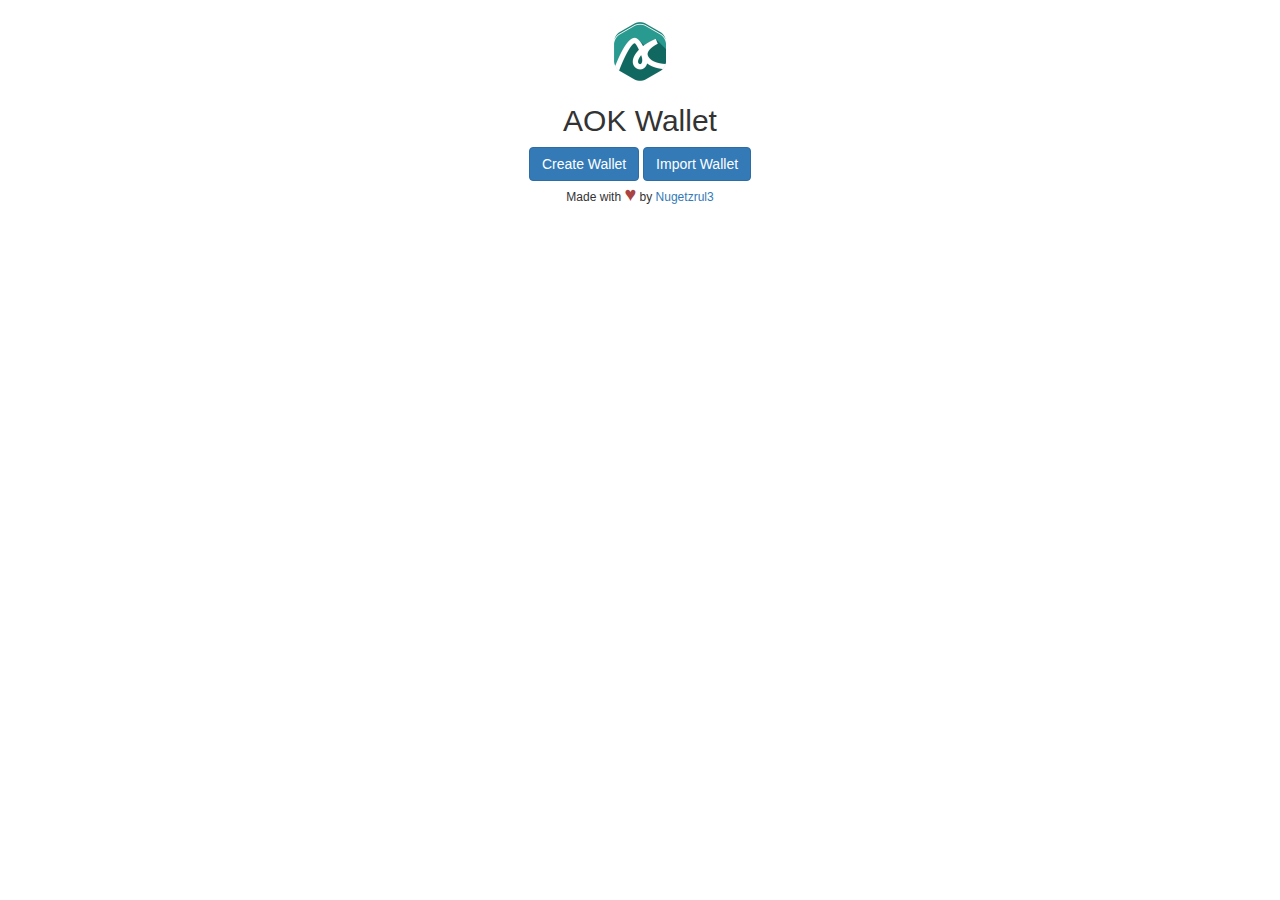
==== index.html @ 35695edc "first commit" ====
<!DOCTYPE html>
<html lang="en">
<head>
    <meta charset="UTF-8">
    <meta http-equiv="X-UA-Compatible" content="IE=edge">
    <meta name="viewport" content="width=device-width, initial-scale=1.0">
    <!--CSS-->
    <link href="css/bootstrap.min.css" rel="stylesheet">
    <link href="css/index.css" rel="stylesheet">
    <link rel="stylesheet" href="css/entypo.css">

    <!--JS-->
    <script src="js/jquery-3.2.1.min.js"></script>
    <script src="js/bootstrap.min.js"></script>
    <title>Document</title>
</head>
<body>
    <div class="text-center container">
        <p style="padding-top: 20px;">
            <a href="https://aok.network/" target="_blank">
                <img src="img/overlay.png" style="width: 64px; height: 64px; position: center;">
            </a>
        </p>
        <h2>AOK Wallet</h2>
        <a href="main.html" class="btn btn-primary"><span id="create-wallet-button">Create Wallet</span></a>
        <a href="import.html" class="btn btn-primary"><span id="import-wallet-button">Import Wallet</span></a> 
    </div>
    <footer class="mb-3" style="bottom: 0px;">
        <div class="container text-center">
            <h6>Made with <span class="entypo heart text-danger" style="font-size: 20px;"></span> by <a target="_blank" href="https://github.com/Nugetzrul3/Sugarchain-Chrome-Wallet">Nugetzrul3</a></h6>
        </div>
    </footer>
</body>
<script src="js/index.js"></script>
</html>
---- css/index.css ----
body {
    min-width: 370px; /* your desired width */
    min-height: 100px;
    max-width: 100%;
    position: center;
    vertical-align:middle;
}
---- css/entypo.css ----
.entypo,.entypo-social{font-size:2em;font-weight:400;line-height:0}@font-face{font-family:EntypoRegular;src:url(font/entypo.eot);src:url(font/entypo.eot?#iefix) format('embedded-opentype'),url(font/entypo.woff) format('woff'),url(font/entypo.ttf) format('truetype'),url(font/entypo.svg#EntypoRegular) format('svg');font-weight:400;font-style:normal}@font-face{font-family:EntypoSocialRegular;src:url(font/entypo-social.eot);src:url(font/entypo-social.eot?#iefix) format('embedded-opentype'),url(font/entypo-social.woff) format('woff'),url(font/entypo-social.ttf) format('truetype'),url(font/entypo-social.svg#EntypoRegular) format('svg');font-weight:400;font-style:normal}.entypo{font-family:EntypoRegular}.entypo-social{font-family:EntypoSocialRegular}.entypo.phone:before{content:'\1F4DE'}.entypo.mobile:before{content:'\1F4F1'}.entypo.mouse:before{content:'\E789'}.entypo.address:before{content:'\E723'}.entypo.mail:before{content:'\2709'}.entypo.paper-plane:before{content:'\1F53F'}.entypo.pencil:before{content:'\270E'}.entypo.feather:before{content:'\2712'}.entypo.attach:before{content:'\1F4CE'}.entypo.inbox:before{content:'\E777'}.entypo.reply:before{content:'\E712'}.entypo.reply-all:before{content:'\E713'}.entypo.forward:before{content:'\27A6'}.entypo.user:before{content:'\1F464'}.entypo.users:before{content:'\1F465'}.entypo.add-user:before{content:'\E700'}.entypo.vcard:before{content:'\E722'}.entypo.export:before{content:'\E715'}.entypo.location:before{content:'\E724'}.entypo.map:before{content:'\E727'}.entypo.compass:before{content:'\E728'}.entypo.direction:before{content:'\27A2'}.entypo.hair-cross:before{content:'\1F3AF'}.entypo.share:before{content:'\E73C'}.entypo.shareable:before{content:'\E73E'}.entypo.heart:before{content:'\2665'}.entypo.heart-empty:before{content:'\2661'}.entypo.star:before{content:'\2605'}.entypo.star-empty:before{content:'\2606'}.entypo.thumbs-up:before{content:'\1F44D'}.entypo.thumbs-down:before{content:'\1F44E'}.entypo.chat:before{content:'\E720'}.entypo.comment:before{content:'\E718'}.entypo.quote:before{content:'\275E'}.entypo.home:before{content:'\2302'}.entypo.popup:before{content:'\E74C'}.entypo.search:before{content:'\1F50D'}.entypo.flashlight:before{content:'\1F526'}.entypo.print:before{content:'\E716'}.entypo.bell:before{content:'\1F514'}.entypo.link:before{content:'\1F517'}.entypo.flag:before{content:'\2691'}.entypo.cog:before{content:'\2699'}.entypo.tools:before{content:'\2692'}.entypo.trophy:before{content:'\1F3C6'}.entypo.tag:before{content:'\E70C'}.entypo.camera:before{content:'\1F4F7'}.entypo.megaphone:before{content:'1F4E3'}.entypo.moon:before{content:'\0045'}.entypo.palette:before{content:'\1F3A8'}.entypo.leaf:before{content:'\1F342'}.entypo.note:before{content:'\266A'}.entypo.beamed-note:before{content:'\266B'}.entypo.new:before{content:'\1F4A5'}.entypo.graduation-cap:before{content:'\1F393'}.entypo.book:before{content:'\1F4D5'}.entypo.newspaper:before{content:'\1F4F0'}.entypo.bag:before{content:'\1F45C'}.entypo.airplane:before{content:'\2708'}.entypo.lifebuoy:before{content:'\E788'}.entypo.eye:before{content:'\E70A'}.entypo.clock:before{content:'\1F554'}.entypo.mic:before{content:'\1F3A4'}.entypo.calendar:before{content:'\1F4C5'}.entypo.flash:before{content:'\26A1'}.entypo.thunder-cloud:before{content:'\26C8'}.entypo.droplet:before{content:'\1F4A7'}.entypo.cd:before{content:'\1F4BF'}.entypo.briefcase:before{content:'\1F4BC'}.entypo.air:before{content:'\1F4A8'}.entypo.hourglass:before{content:'\23F3'}.entypo.gauge:before{content:'\1F6C7'}.entypo.language:before{content:'\1F394'}.entypo.network:before{content:'\E776'}.entypo.key:before{content:'\1F511'}.entypo.battery:before{content:'\1F50B'}.entypo.bucket:before{content:'\1F4FE'}.entypo.magnet:before{content:'\E7A1'}.entypo.drive:before{content:'\1F4FD'}.entypo.cup:before{content:'\2615'}.entypo.rocket:before{content:'\1F680'}.entypo.brush:before{content:'\E79A'}.entypo.suitcase:before{content:'\1F6C6'}.entypo.traffic-cone:before{content:'\1F6C8'}.entypo.globe:before{content:'\1F30E'}.entypo.keyboard:before{content:'\2328'}.entypo.browser:before{content:'\E74E'}.entypo.publish:before{content:'\E74D'}.entypo.progress-3:before{content:'\E76B'}.entypo.progress-2:before{content:'\E76A'}.entypo.progress-1:before{content:'\E769'}.entypo.progress-0:before{content:'\E768'}.entypo.light-down:before{content:'\1F505'}.entypo.light-up:before{content:'\1F506'}.entypo.adjust:before{content:'\25D1'}.entypo.code:before{content:'\E714'}.entypo.monitor:before{content:'\1F4BB'}.entypo.infinity:before{content:'\221E'}.entypo.light-bulb:before{content:'\1F4A1'}.entypo.credit-card:before{content:'\1F4B3'}.entypo.database:before{content:'\1F4F8'}.entypo.voicemail:before{content:'\2707'}.entypo.clipboard:before{content:'\1F4CB'}.entypo.cart:before{content:'\E73D'}.entypo.box:before{content:'\1F4E6'}.entypo.ticket:before{content:'\1F3AB'}.entypo.rss:before{content:'\E73A'}.entypo.signal:before{content:'\1F4F6'}.entypo.thermometer:before{content:'\1F4FF'}.entypo.water:before{content:'\1F4A6'}.entypo.sweden:before{content:'\F601'}.entypo.line-graph:before{content:'\1F4C8'}.entypo.pie-chart:before{content:'\25F4'}.entypo.bar-graph:before{content:'\1F4CA'}.entypo.area-graph:before{content:'\1F53E'}.entypo.lock:before{content:'\1F512'}.entypo.lock-open:before{content:'\1F513'}.entypo.logout:before{content:'\E741'}.entypo.login:before{content:'\E740'}.entypo.check:before{content:'\2713'}.entypo.cross:before{content:'\274C'}.entypo.squared-minus:before{content:'\229F'}.entypo.squared-plus:before{content:'\229E'}.entypo.squared-cross:before{content:'\274E'}.entypo.circled-minus:before{content:'\2296'}.entypo.circled-plus:before{content:'\2295'}.entypo.circled-cross:before{content:'\2716'}.entypo.minus:before{content:'\2796'}.entypo.plus:before{content:'\2795'}.entypo.erase:before{content:'\232B'}.entypo.block:before{content:'\1F6AB'}.entypo.info:before{content:'\2139'}.entypo.circled-info:before{content:'\E705'}.entypo.help:before{content:'\2753'}.entypo.circled-help:before{content:'\E704'}.entypo.warning:before{content:'\26A0'}.entypo.cycle:before{content:'\1F504'}.entypo.cw:before{content:'\27F3'}.entypo.ccw:before{content:'\27F2'}.entypo.shuffle:before{content:'\1F500'}.entypo.back:before{content:'\1F519'}.entypo.level-down:before{content:'\21B3'}.entypo.retweet:before{content:'\E717'}.entypo.loop:before{content:'\1F501'}.entypo.back-in-time:before{content:'\E771'}.entypo.level-up:before{content:'\21B0'}.entypo.switch:before{content:'\21C6'}.entypo.numbered-list:before{content:'\E005'}.entypo.add-to-list:before{content:'\E003'}.entypo.layout:before{content:'\268F'}.entypo.list:before{content:'\2630'}.entypo.text-doc:before{content:'\1F4C4'}.entypo.text-doc-inverted:before{content:'\E731'}.entypo.doc:before{content:'\E730'}.entypo.docs:before{content:'\E736'}.entypo.landscape-doc:before{content:'\E737'}.entypo.picture:before{content:'\1F304'}.entypo.video:before{content:'\1F3AC'}.entypo.music:before{content:'\1F3B5'}.entypo.folder:before{content:'\1F4C1'}.entypo.archive:before{content:'\E800'}.entypo.trash:before{content:'\E729'}.entypo.upload:before{content:'\1F4E4'}.entypo.download:before{content:'\1F4E5'}.entypo.save:before{content:'\1F4BE'}.entypo.install:before{content:'\E778'}.entypo.cloud:before{content:'\2601'}.entypo.upload-cloud:before{content:'\E711'}.entypo.bookmark:before{content:'\1F516'}.entypo.bookmarks:before{content:'\1F4D1'}.entypo.open-book:before{content:'\1F4D6'}.entypo.play:before{content:'\25B6'}.entypo.paus:before{content:'\2016'}.entypo.record:before{content:'\25CF'}.entypo.stop:before{content:'\25A0'}.entypo.ff:before{content:'\23E9'}.entypo.fb:before{content:'\23EA'}.entypo.to-start:before{content:'\23EE'}.entypo.to-end:before{content:'\23ED'}.entypo.resize-full:before{content:'\E744'}.entypo.resize-small:before{content:'\E746'}.entypo.volume:before{content:'\23F7'}.entypo.sound:before{content:'\1F50A'}.entypo.mute:before{content:'\1F507'}.entypo.flow-cascade:before{content:'\1F568'}.entypo.flow-branch:before{content:'\1F569'}.entypo.flow-tree:before{content:'\1F56A'}.entypo.flow-line:before{content:'\1F56B'}.entypo.flow-parallel:before{content:'\1F56C'}.entypo.left-bold:before{content:'\E4AD'}.entypo.down-bold:before{content:'\E4B0'}.entypo.up-bold:before{content:'\E4AF'}.entypo.right-bold:before{content:'\E4AE'}.entypo.left:before{content:'\2B05'}.entypo.down:before{content:'\2B07'}.entypo.up:before{content:'\2B06'}.entypo.right:before{content:'\27A1'}.entypo.circled-left:before{content:'\E759'}.entypo.circled-down:before{content:'\E758'}.entypo.circled-up:before{content:'\E75B'}.entypo.circled-right:before{content:'\E75A'}.entypo.triangle-left:before{content:'\25C2'}.entypo.triangle-down:before{content:'\25BE'}.entypo.triangle-up:before{content:'\25B4'}.entypo.triangle-right:before{content:'\25B8'}.entypo.chevron-left:before{content:'\E75D'}.entypo.chevron-down:before{content:'\E75C'}.entypo.chevron-up:before{content:'\E75F'}.entypo.chevron-right:before{content:'\E75E'}.entypo.chevron-small-left:before{content:'\E761'}.entypo.chevron-small-down:before{content:'\E760'}.entypo.chevron-small-up:before{content:'\E763'}.entypo.chevron-small-right:before{content:'\E762'}.entypo.chevron-thin-left:before{content:'\E765'}.entypo.chevron-thin-down:before{content:'\E764'}.entypo.chevron-thin-up:before{content:'\E767'}.entypo.chevron-thin-right:before{content:'\E766'}.entypo.left-thin:before{content:'\2190'}.entypo.down-thin:before{content:'\2193'}.entypo.up-thin:before{content:'\2191'}.entypo.right-thin:before{content:'\2192'}.entypo.arrow-combo:before{content:'\E74F'}.entypo.three-dots:before{content:'\23F6'}.entypo.two-dots:before{content:'\23F5'}.entypo.dot:before{content:'\23F4'}.entypo.cc:before{content:'\1F545'}.entypo.cc-by:before{content:'\1F546'}.entypo.cc-nc:before{content:'\1F547'}.entypo.cc-nc-eu:before{content:'\1F548'}.entypo.cc-nc-jp:before{content:'\1F549'}.entypo.cc-sa:before{content:'\1F54A'}.entypo.cc-nd:before{content:'\1F54B'}.entypo.cc-pd:before{content:'\1F54C'}.entypo.cc-zero:before{content:'\1F54D'}.entypo.cc-share:before{content:'\1F54E'}.entypo.cc-remix:before{content:'\1F54F'}.entypo.db-logo:before{content:'\1F5F9'}.entypo.db-shape:before{content:'\1F5FA'}.entypo-social.github:before{content:'\F300'}.entypo-social.c-github:before{content:'\F301'}.entypo-social.flickr:before{content:'\F303'}.entypo-social.c-flickr:before{content:'\F304'}.entypo-social.vimeo:before{content:'\F306'}.entypo-social.c-vimeo:before{content:'\F307'}.entypo-social.twitter:before{content:'\F309'}.entypo-social.c-twitter:before{content:'\F30A'}.entypo-social.facebook:before{content:'\F30C'}.entypo-social.c-facebook:before{content:'\F30D'}.entypo-social.s-facebook:before{content:'\F30E'}.entypo-social.google+:before{content:'\F30F'}.entypo-social.c-google+:before{content:'\F310'}.entypo-social.pinterest:before{content:'\F312'}.entypo-social.c-pinterest:before{content:'\F313'}.entypo-social.tumblr:before{content:'\F315'}.entypo-social.c-tumblr:before{content:'\F316'}.entypo-social.linkedin:before{content:'\F318'}.entypo-social.c-linkedin:before{content:'\F319'}.entypo-social.dribbble:before{content:'\F31B'}.entypo-social.c-dribbble:before{content:'\F31C'}.entypo-social.stumbleupon:before{content:'\F31E'}.entypo-social.c-stumbleupon:before{content:'\F31F'}.entypo-social.lastfm:before{content:'\F321'}.entypo-social.c-lastfm:before{content:'\F322'}.entypo-social.rdio:before{content:'\F324'}.entypo-social.c-rdio:before{content:'\F325'}.entypo-social.spotify:before{content:'\F327'}.entypo-social.c-spotify:before{content:'\F328'}.entypo-social.qq:before{content:'\F32A'}.entypo-social.instagram:before{content:'\F32D'}.entypo-social.dropbox:before{content:'\F330'}.entypo-social.evernote:before{content:'\F333'}.entypo-social.flattr:before{content:'\F336'}.entypo-social.skype:before{content:'\F339'}.entypo-social.c-skype:before{content:'\F33A'}.entypo-social.renren:before{content:'\F33C'}.entypo-social.sina-weibo:before{content:'\F33F'}.entypo-social.paypal:before{content:'\F342'}.entypo-social.picasa:before{content:'\F345'}.entypo-social.soundcloud:before{content:'\F348'}.entypo-social.mixi:before{content:'\F34B'}.entypo-social.behance:before{content:'\F34E'}.entypo-social.google-circles:before{content:'\F351'}.entypo-social.vk:before{content:'\F354'}.entypo-social.smashing:before{content:'\F357'}
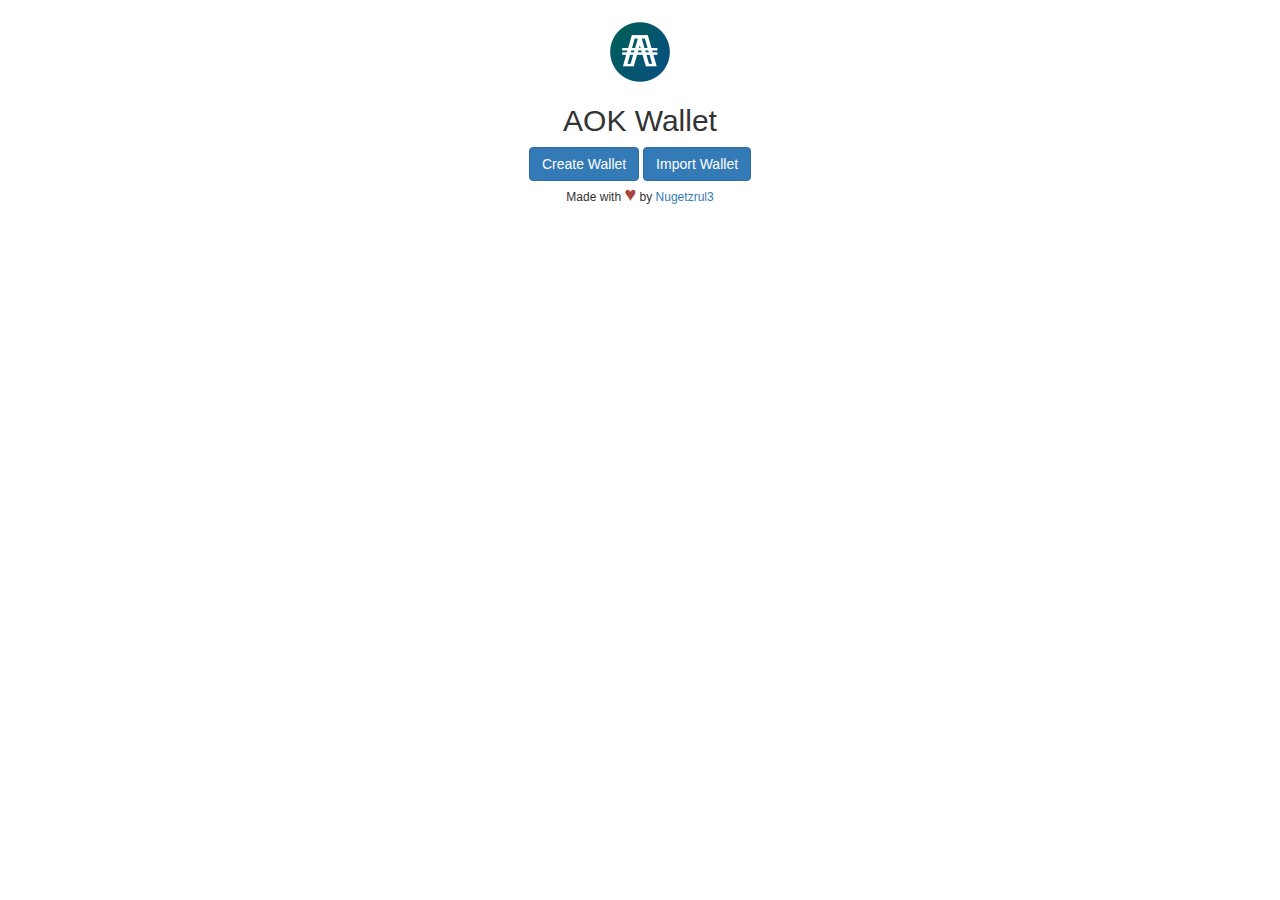
==== commit ebbaa7e0: "Huge update: - Moved to lang.js - Split extension functionality to seperate files - Add ability to s" ====
--- a/index.html
+++ b/index.html
@@ -10,8 +10,8 @@
     <link rel="stylesheet" href="css/entypo.css">
 
     <!--JS-->
-    <script src="js/jquery-3.2.1.min.js"></script>
-    <script src="js/bootstrap.min.js"></script>
+    <script src="js/lib/jquery-3.2.1.min.js"></script>
+    <script src="js/lib/bootstrap.min.js"></script>
     <title>Document</title>
 </head>
 <body>
@@ -27,9 +27,11 @@
     </div>
     <footer class="mb-3" style="bottom: 0px;">
         <div class="container text-center">
-            <h6>Made with <span class="entypo heart text-danger" style="font-size: 20px;"></span> by <a target="_blank" href="https://github.com/Nugetzrul3/Sugarchain-Chrome-Wallet">Nugetzrul3</a></h6>
+            <h6>Made with <span class="entypo heart text-danger" style="font-size: 20px;"></span> by <a target="_blank" href="https://github.com/Nugetzrul3/AokChain-Chrome-Wallet">Nugetzrul3</a></h6>
         </div>
     </footer>
 </body>
-<script src="js/index.js"></script>
+<script src="js/wallet/utils.js"></script>
+<script src="js/extension/lang.js"></script>
+<script src="js/extension/index.js"></script>
 </html>